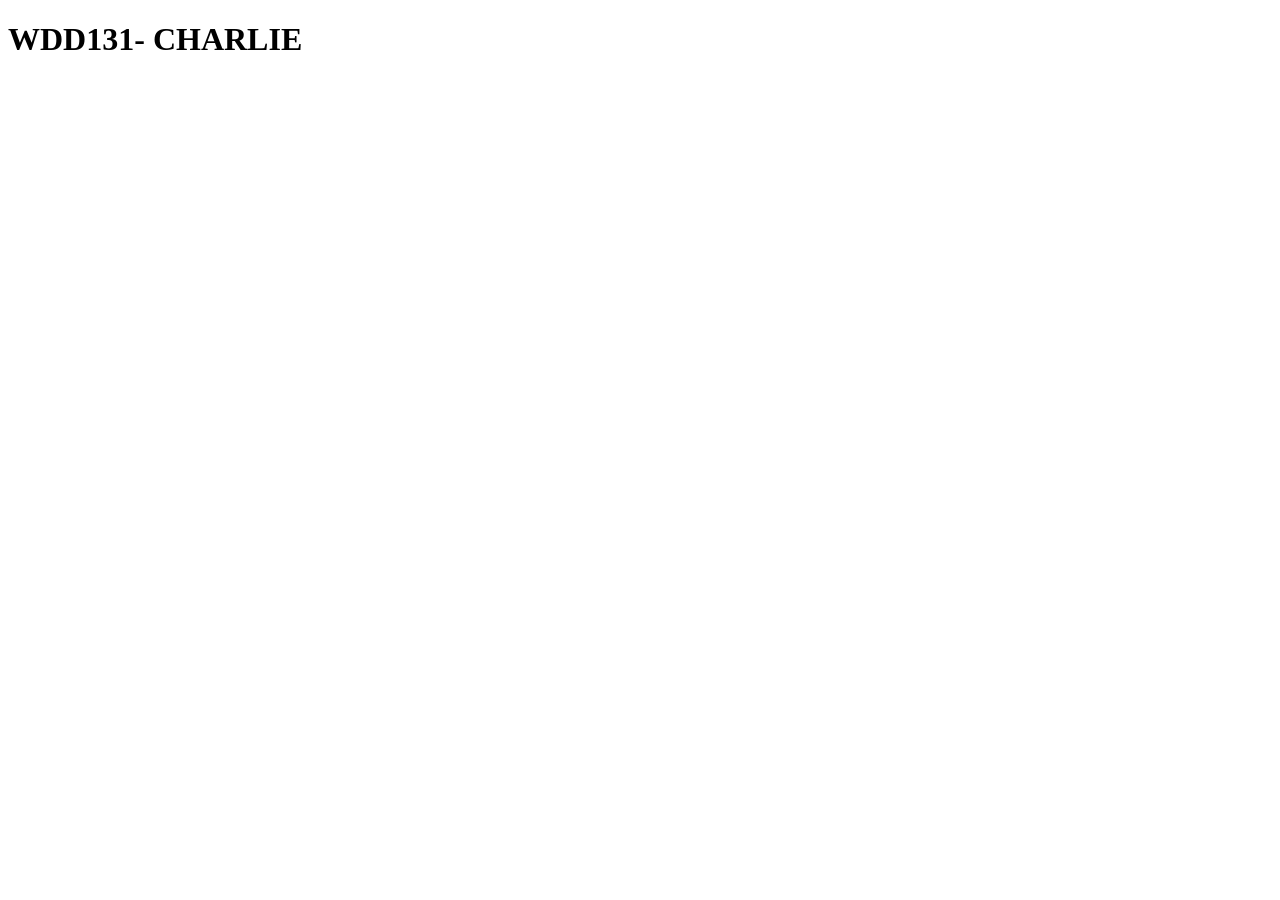
==== index.html @ 847c7445 "first" ====
<!doctype html>
<html lang="en">
  <head>
    <meta charset="UTF-8" />
    <meta name="viewport" content="width=device-width, initial-scale=1.0" />
    <title>Document</title>
  </head>
  <body>
    <h1>WDD131- CHARLIE</h1>
  </body>
</html>
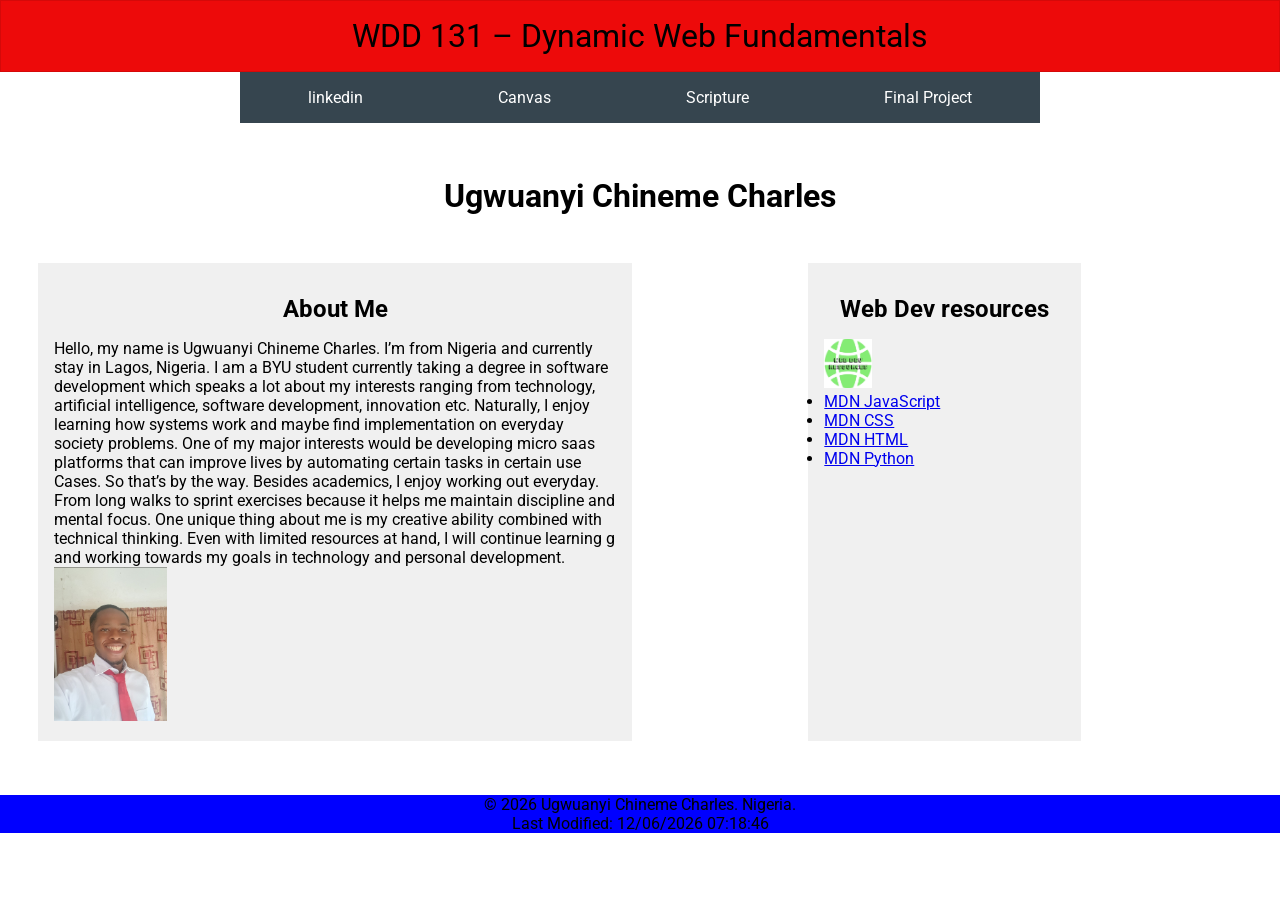
==== commit 9b765310: "wk1" ====
--- a/index.html
+++ b/index.html
@@ -3,9 +3,100 @@
   <head>
     <meta charset="UTF-8" />
     <meta name="viewport" content="width=device-width, initial-scale=1.0" />
-    <title>Document</title>
+    <meta
+      name="description"
+      content="WDD 131 – Dynamic Web Fundamentals | Ugwuanyi Chineme Charles | A landing page"
+    />
+    <meta name="author" content="Ugwuanyi Chineme Charles" />
+    <title>WDD 131 – Dynamic Web Fundamentals – Ugwuanyi Chineme Charles</title>
+    <link rel="stylesheet" href="styles/base.css" />
+    <script defer src="scripts/getdates.js"></script>
+    <link rel="preconnect" href="https://fonts.googleapis.com" />
+    <link rel="preconnect" href="https://fonts.gstatic.com" crossorigin />
+    <link
+      href="https://fonts.googleapis.com/css2?family=Roboto:ital,wght@0,100..900;1,100..900&display=swap"
+      rel="stylesheet"
+    />
   </head>
   <body>
-    <h1>WDD131- CHARLIE</h1>
+    <header>
+      <span id="course-title">WDD 131 – Dynamic Web Fundamentals</span>
+      <nav>
+        <ul>
+          <li>
+            <a
+              href="https://www.linkedin.com/in/ugwuanyi-chineme-charles-6322a9273"
+              >linkedin</a
+            >
+          </li>
+          <li><a href="https://byupw.instructure.com/.">Canvas</a></li>
+          <li>
+            <a
+              href="https://www.churchofjesuschrist.org/study/scriptures/bofm/1-ne/3?lang=eng&id=p7#p7"
+              >Scripture</a
+            >
+          </li>
+          <li><a href="#finalProject">Final Project</a></li>
+        </ul>
+      </nav>
+    </header>
+    <main>
+      <h1>Ugwuanyi Chineme Charles</h1>
+      <section class="card">
+        <h1>About Me</h1>
+        <p>
+          Hello, my name is Ugwuanyi Chineme Charles. I’m from Nigeria and
+          currently stay in Lagos, Nigeria. I am a BYU student currently taking
+          a degree in software development which speaks a lot about my interests
+          ranging from technology, artificial intelligence, software
+          development, innovation etc. Naturally, I enjoy learning how systems
+          work and maybe find implementation on everyday society problems. One
+          of my major interests would be developing micro saas platforms that
+          can improve lives by automating certain tasks in certain use Cases. So
+          that’s by the way. Besides academics, I enjoy working out everyday.
+          From long walks to sprint exercises because it helps me maintain
+          discipline and mental focus. One unique thing about me is my creative
+          ability combined with technical thinking. Even with limited resources
+          at hand, I will continue learning g and working towards my goals in
+          technology and personal development.
+        </p>
+        <img src="images/selfie.jpg" alt="Ugwuanyi Chineme Charles" />
+      </section>
+      <section class="card">
+        <h1>Web Dev resources</h1>
+        <img
+          src="images/web_dev_resouces.png"
+          alt="Web Development Resources"
+        />
+        <ul>
+          <li>
+            <a href="https://developer.mozilla.org/en-US/docs/Web/JavaScript"
+              >MDN JavaScript</a
+            >
+          </li>
+          <li>
+            <a href="https://developer.mozilla.org/en-US/docs/Web/CSS"
+              >MDN CSS</a
+            >
+          </li>
+          <li>
+            <a href="https://developer.mozilla.org/en-US/docs/Web/HTML"
+              >MDN HTML</a
+            >
+          </li>
+          <li>
+            <a href="https://developer.mozilla.org/en-US/docs/Web/Python"
+              >MDN Python</a
+            >
+          </li>
+        </ul>
+      </section>
+    </main>
+    <footer>
+      <p>
+        &copy; <span id="currentyear"></span> Ugwuanyi Chineme Charles. Nigeria.
+      </p>
+      <p id="lastModified"></p>
+    </footer>
   </body>
 </html>
--- a/styles/base.css
+++ b/styles/base.css
@@ -0,0 +1,78 @@
+body {
+  font-family: "Roboto", sans-serif;
+  font-weight: 400;
+}
+* {
+  margin: 0;
+  padding: 0;
+  box-sizing: border-box;
+}
+
+#course-title {
+  background-color: #ed0a0a;
+  padding: 1rem;
+  border: 1px solid rgb(0 0 0 / 10%);
+  font-size: 2rem;
+  display: block;
+  text-align: center;
+}
+
+nav {
+  background-color: #36454f;
+  margin: 0 auto;
+  max-width: 800px;
+}
+nav ul {
+  list-style-type: none;
+}
+nav a {
+  display: block;
+  color: #fff;
+  text-align: center;
+  padding: 1rem;
+  text-decoration: none;
+}
+
+nav a:hover {
+  text-decoration: overline;
+}
+
+nav ul {
+  display: flex;
+}
+
+nav ul li {
+  flex: 1 0 auto;
+}
+
+main {
+  display: grid;
+  grid-template-columns: repeat(2, 1fr);
+  gap: 1rem;
+  padding: 3%;
+}
+
+main h1 {
+  grid-column: 1/3;
+}
+h1 {
+  color: #000000;
+  text-align: center;
+  padding: 1rem;
+}
+
+.card {
+  background-color: #f0f0f0;
+  margin: 1rem auto;
+  max-width: 800px;
+  padding: 1rem;
+}
+
+img {
+  max-width: 20%;
+  height: auto;
+}
+footer {
+  background-color: blue;
+  text-align: center;
+}
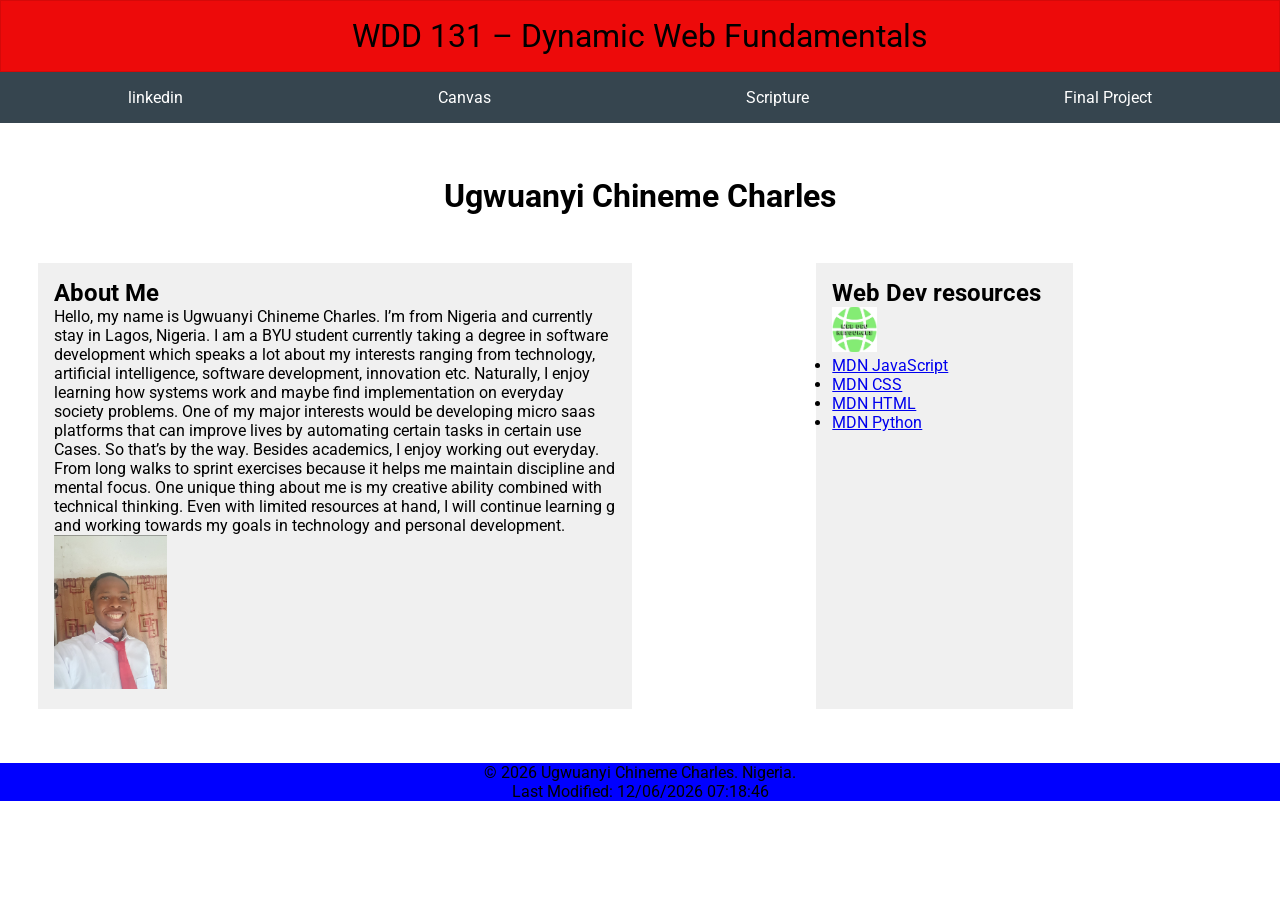
==== commit 3a50f1d0: "wk1" ====
--- a/index.html
+++ b/index.html
@@ -43,7 +43,7 @@
     <main>
       <h1>Ugwuanyi Chineme Charles</h1>
       <section class="card">
-        <h1>About Me</h1>
+        <h2>About Me</h2>
         <p>
           Hello, my name is Ugwuanyi Chineme Charles. I’m from Nigeria and
           currently stay in Lagos, Nigeria. I am a BYU student currently taking
@@ -63,7 +63,7 @@
         <img src="images/selfie.jpg" alt="Ugwuanyi Chineme Charles" />
       </section>
       <section class="card">
-        <h1>Web Dev resources</h1>
+        <h2>Web Dev resources</h2>
         <img
           src="images/web_dev_resouces.png"
           alt="Web Development Resources"
--- a/styles/base.css
+++ b/styles/base.css
@@ -5,6 +5,12 @@
 * {
   margin: 0;
   padding: 0;
+  box-sizing: border-box;
+}
+header {
+  margin: 0;
+  padding: 0;
+  border: 1px;
   box-sizing: border-box;
 }
 
@@ -20,7 +26,7 @@
 nav {
   background-color: #36454f;
   margin: 0 auto;
-  max-width: 800px;
+  width: 100%;
 }
 nav ul {
   list-style-type: none;
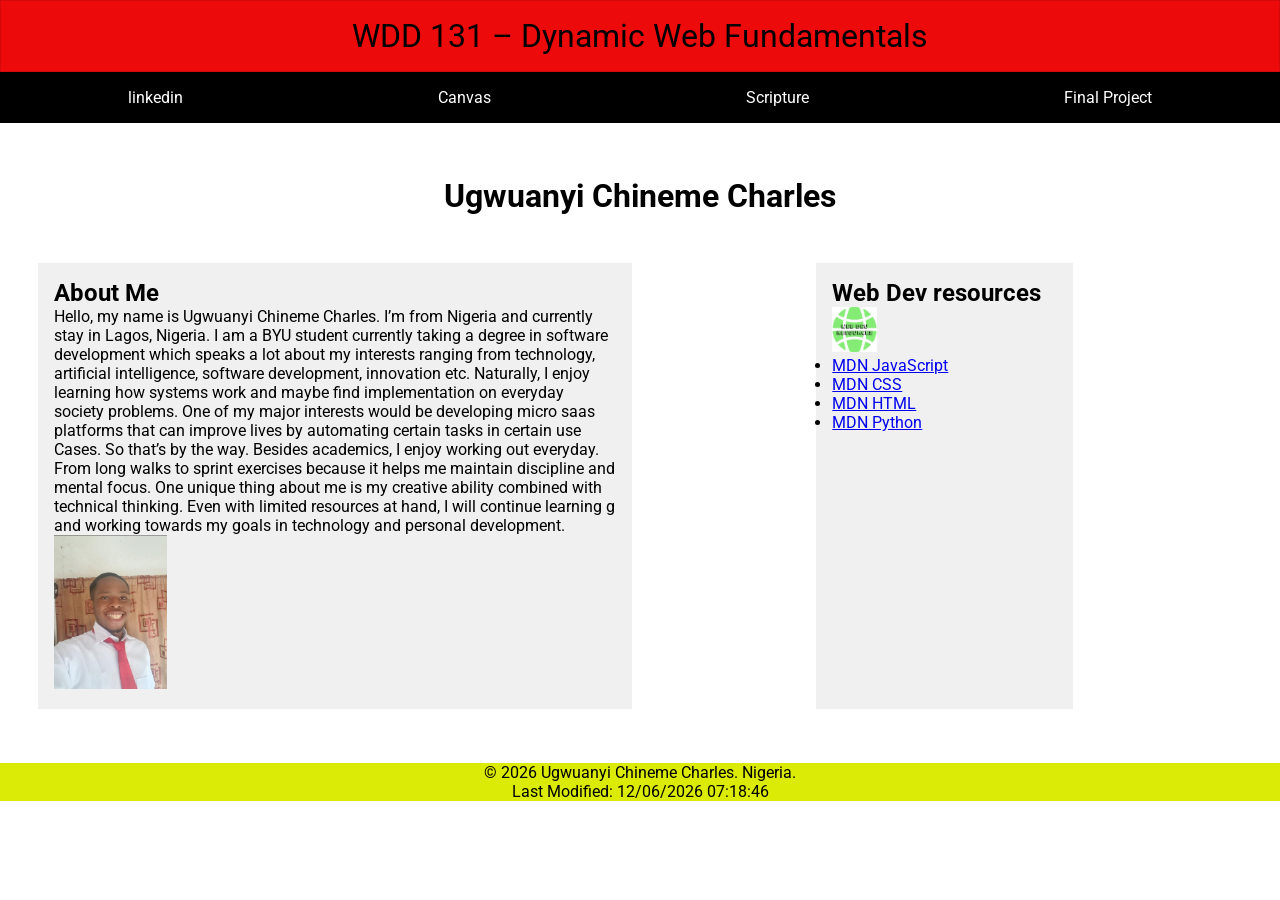
==== commit f65cd885: "week 1" ====
--- a/index.html
+++ b/index.html
@@ -60,7 +60,7 @@
           at hand, I will continue learning g and working towards my goals in
           technology and personal development.
         </p>
-        <img src="images/selfie.jpg" alt="Ugwuanyi Chineme Charles" />
+        <img src="images/selfie_cst.jpg" alt="Ugwuanyi Chineme Charles" />
       </section>
       <section class="card">
         <h2>Web Dev resources</h2>
--- a/styles/base.css
+++ b/styles/base.css
@@ -24,12 +24,13 @@
 }
 
 nav {
-  background-color: #36454f;
+  background-color: #000000;
   margin: 0 auto;
   width: 100%;
 }
 nav ul {
   list-style-type: none;
+  display: flex;
 }
 nav a {
   display: block;
@@ -41,10 +42,6 @@
 
 nav a:hover {
   text-decoration: overline;
-}
-
-nav ul {
-  display: flex;
 }
 
 nav ul li {
@@ -79,6 +76,6 @@
   height: auto;
 }
 footer {
-  background-color: blue;
+  background-color: rgb(220, 235, 5);
   text-align: center;
 }
